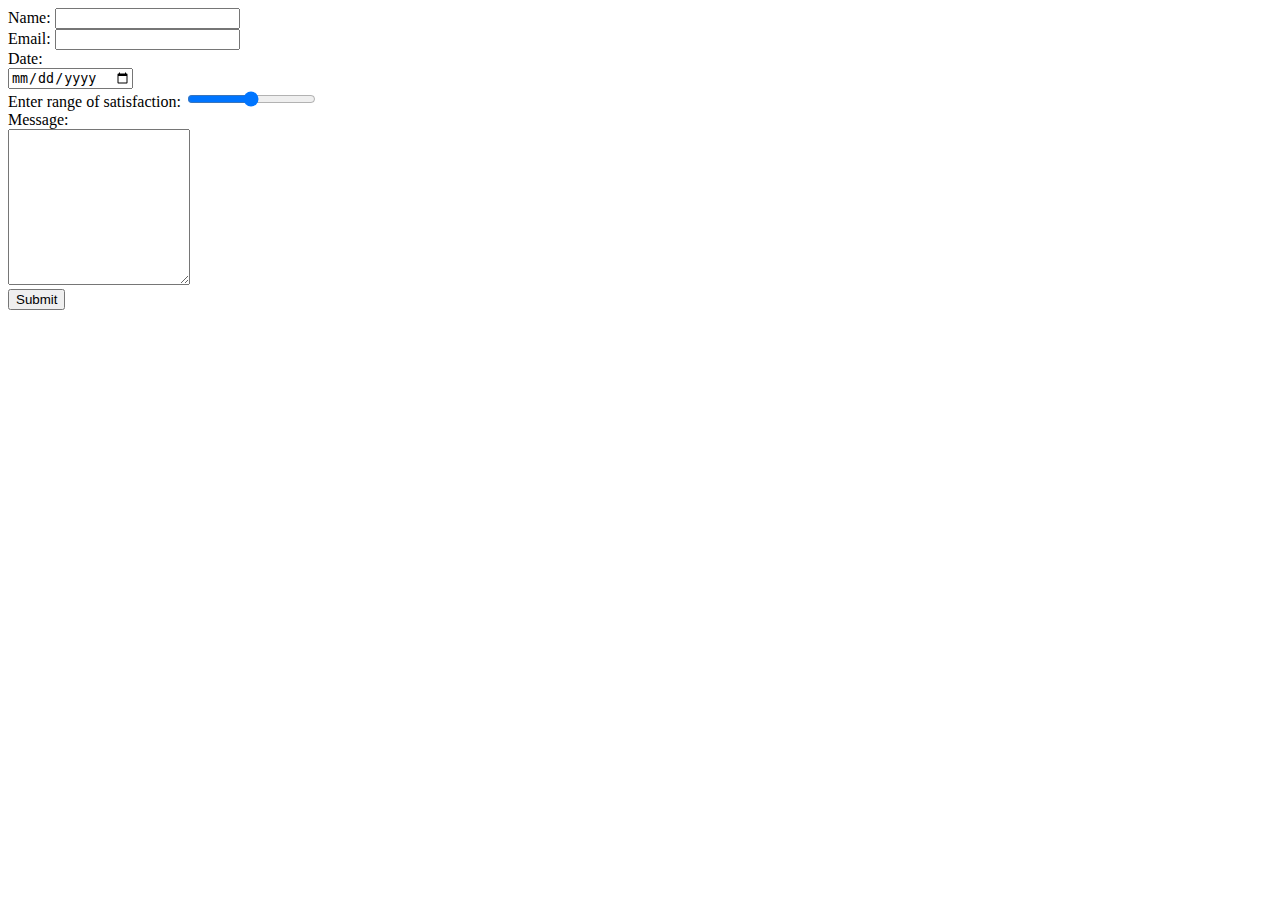
==== review.html @ d823237b "added the files needed" ====
<!DOCTYPE html>
<html lang="en">

<head>
    <meta charset="UTF-8">
    <meta http-equiv="X-UA-Compatible" content="IE=edge">
    <meta name="viewport" content="width=device-width, initial-scale=1.0">
    <title>Review</title>
</head>

<body>
    <form action="index.html">
        <label>Name:</label>
        <input type="text"><br>
        <label>Email:</label>
        <input type="email"><br>
        <label>Date:</label><br>
        <input type="date"><br>
        <label>Enter range of satisfaction:</label>
        <input type="range"><br>
        <label>Message:</label><br>
        <textarea rows="10" columns="10"></textarea><br>
        <input type="submit">
    </form>
</body>

</html>
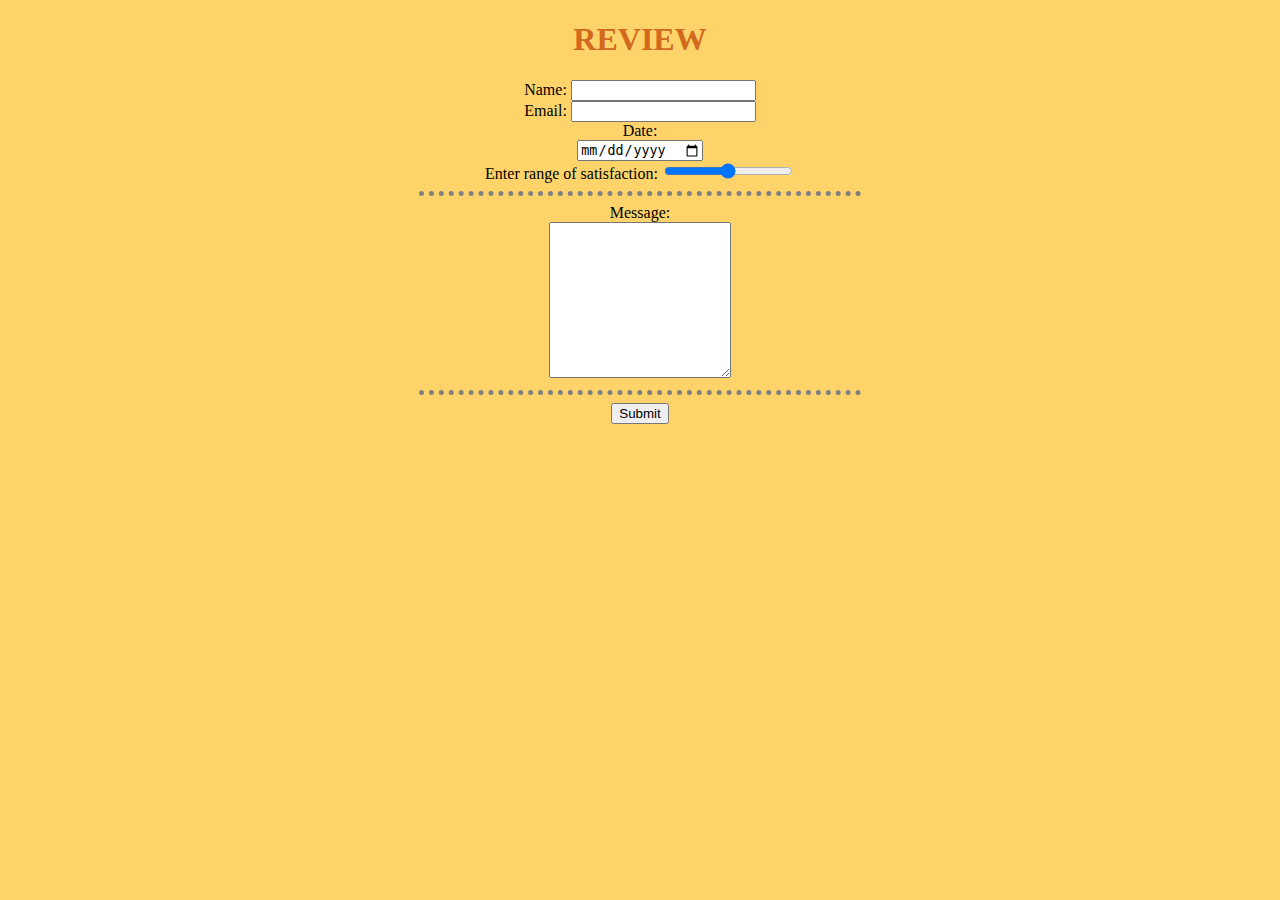
==== commit 59616b1c: "first css update" ====
--- a/review.html
+++ b/review.html
@@ -6,9 +6,11 @@
     <meta http-equiv="X-UA-Compatible" content="IE=edge">
     <meta name="viewport" content="width=device-width, initial-scale=1.0">
     <title>Review</title>
+    <link rel="stylesheet" href="style.css">
 </head>
 
-<body>
+<body align="center">
+    <h1>REVIEW</h1>
     <form action="index.html">
         <label>Name:</label>
         <input type="text"><br>
@@ -17,9 +19,11 @@
         <label>Date:</label><br>
         <input type="date"><br>
         <label>Enter range of satisfaction:</label>
-        <input type="range"><br>
+        <input type="range">
+        <hr>
         <label>Message:</label><br>
-        <textarea rows="10" columns="10"></textarea><br>
+        <textarea rows="10" columns="10"></textarea>
+        <hr>
         <input type="submit">
     </form>
 </body>
--- a/style.css
+++ b/style.css
@@ -0,0 +1,28 @@
+body {
+    background-color: #FDD36A;
+}
+
+hr {
+    width: 35%;
+    border-style: dotted none none;
+    border-width: 5px;
+    border-color: grey;
+}
+
+img {
+    height: 200px;
+    width: 300px;
+}
+
+h1,
+h2 {
+    color: chocolate;
+}
+
+a:hover {
+    color: purple;
+}
+
+a:link {
+    color: blueviolet;
+}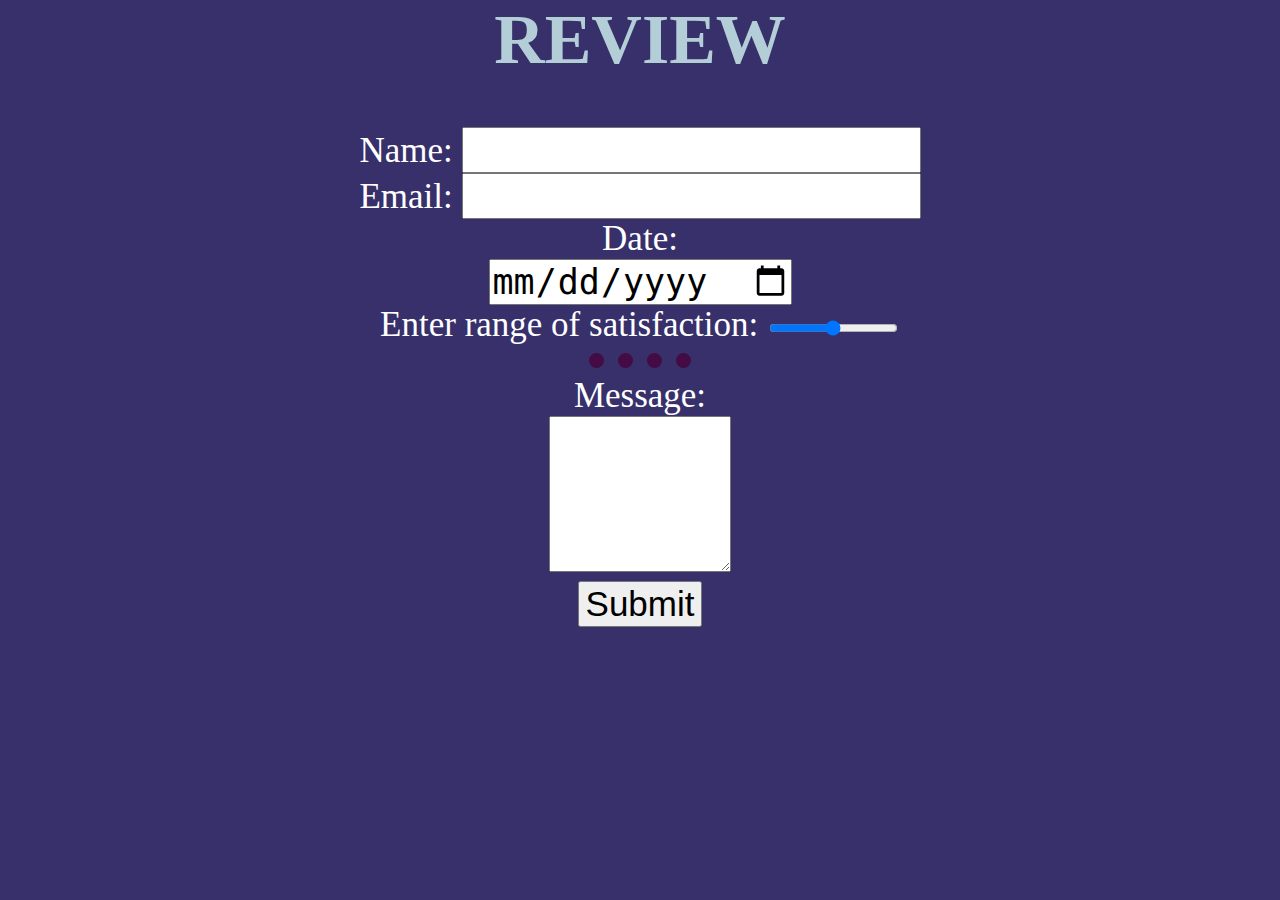
==== commit a52133cc: "css touches" ====
--- a/review.html
+++ b/review.html
@@ -9,22 +9,25 @@
     <link rel="stylesheet" href="style.css">
 </head>
 
-<body align="center">
-    <h1>REVIEW</h1>
-    <form action="index.html">
-        <label>Name:</label>
-        <input type="text"><br>
-        <label>Email:</label>
-        <input type="email"><br>
-        <label>Date:</label><br>
-        <input type="date"><br>
-        <label>Enter range of satisfaction:</label>
-        <input type="range">
-        <hr>
+<body>
+    <div class="review1">
+        <h1>REVIEW</h1>
+        <form action="index.html">
+            <label>Name:</label>
+            <input type="text"><br>
+            <label>Email:</label>
+            <input type="email"><br>
+            <label>Date:</label><br>
+            <input type="date"><br>
+            <label>Enter range of satisfaction:</label>
+            <input type="range">
+    </div>
+    <hr>
+    <div class="review2">
         <label>Message:</label><br>
-        <textarea rows="10" columns="10"></textarea>
-        <hr>
+        <textarea rows="10" columns="1000"></textarea><br>
         <input type="submit">
+    </div>
     </form>
 </body>
 
--- a/style.css
+++ b/style.css
@@ -1,28 +1,212 @@
 body {
-    background-color: #FDD36A;
+    margin: 0;
+    background-color: #37306B;
+    color: white;
 }
 
 hr {
-    width: 35%;
+    width: 8%;
     border-style: dotted none none;
+    border-width: 15px;
+    border-color: rgb(68, 11, 68);
+}
+
+h1 {
+    color: rgb(180, 206, 216);
+    margin-top: 0;
+    text-align: center;
+}
+
+a:link,
+a:visited {
+    color: white;
+}
+
+a:hover {
+    color: gold;
+}
+
+input {
+    display: inline-block;
+    font-size: 35px;
+}
+
+input:hover {
+    background-color: gold;
+}
+
+span:hover {
+    color: gold;
+}
+
+.heading {
+    font-size: 50px;
+}
+
+/* .......................................BOXES.................................... */
+.box1-1 {
+    text-align: center;
+}
+
+.box1-2 {
+    text-align: center;
+    font-size: 35px;
+}
+
+.box1-2:hover {
+    transform: scale(110%, 110%);
+}
+
+.box2-1 {
+    text-align: center;
+}
+
+.box2-1:hover {
+    transform: scale(110%, 110%);
+}
+
+.box2-2 {
+    text-align: center;
+    font-size: 25px;
+    padding: 20px 150px 90px;
+}
+
+.collective {
+    font-size: 30px;
+    width: fit-content;
+    position: relative;
+    left: 100px;
+    bottom: 100px;
+}
+
+.personal {
+    font-size: 30px;
+    width: fit-content;
+    position: absolute;
+    right: 100px;
+    top: 2360px;
+}
+
+.box4 {
+    margin: 80px 10px 80px;
+    height: 1000px;
+    border-style: double;
+    border-color: cyan;
     border-width: 5px;
-    border-color: grey;
-}
-
-img {
-    height: 200px;
-    width: 300px;
-}
-
-h1,
-h2 {
-    color: chocolate;
-}
-
-a:hover {
-    color: purple;
-}
-
-a:link {
-    color: blueviolet;
+    border-radius: 10px;
+    font-size: 35px;
+
+}
+
+.box4-1 {
+    background-color: #B3E5BE;
+    height: 50%;
+    width: 50%;
+    border-radius: 10px;
+}
+
+.box4-2 {
+    background-color: #9DC08B;
+    height: 50%;
+    width: 50%;
+    border-radius: 10px;
+}
+
+.box4-3 {
+    background-color: #655DBB;
+    height: 50%;
+    width: 50%;
+    border-radius: 10px;
+    position: relative;
+    bottom: 100%;
+    left: 50%;
+}
+
+.box4-4 {
+    background-color: #FCC2FC;
+    height: 50%;
+    width: 50%;
+    border-radius: 10px;
+    position: relative;
+    bottom: 100%;
+    left: 50%;
+}
+
+.box5 {
+    background-color: burlywood;
+    font-size: 30px;
+    margin: 10px 10px 80px 10px;
+    padding: 15px 10px 10px 500px;
+    border-style: none ridge ridge none;
+    border-width: 0px 10px 10px 0px;
+    border-radius: 5%;
+    border-color: cyan
+}
+
+.box6 {
+    text-align: center;
+    font-size: 50px;
+}
+
+.review {
+    font-size: 35px;
+}
+
+.review1,
+.review2 {
+    text-align: center;
+    font-size: 35px;
+}
+
+/* ..................................PICTURES.......................... */
+.moon {
+    width: 250px;
+    position: relative;
+    right: 200px;
+    top: 30px;
+}
+
+.crown {
+    position: relative;
+    left: 145px;
+    top: 13px;
+}
+
+.cloud1 {
+    position: relative;
+    bottom: 350px;
+    left: 600px;
+}
+
+.cloud2 {
+    position: relative;
+    bottom: 70px;
+    right: 650px;
+}
+
+.star {
+    position: relative;
+    bottom: 50px;
+}
+
+.messi {
+    width: 500px;
+    border-radius: 100%;
+    position: relative;
+    bottom: 50px;
+}
+
+.trophies {
+    margin-left: 5%;
+    border-radius: 10%;
+}
+
+.goat {
+    height: 600px;
+    width: 400px;
+    border-radius: 5%;
+    position: absolute;
+    left: 50px;
+    top: 4335px;
+
 }